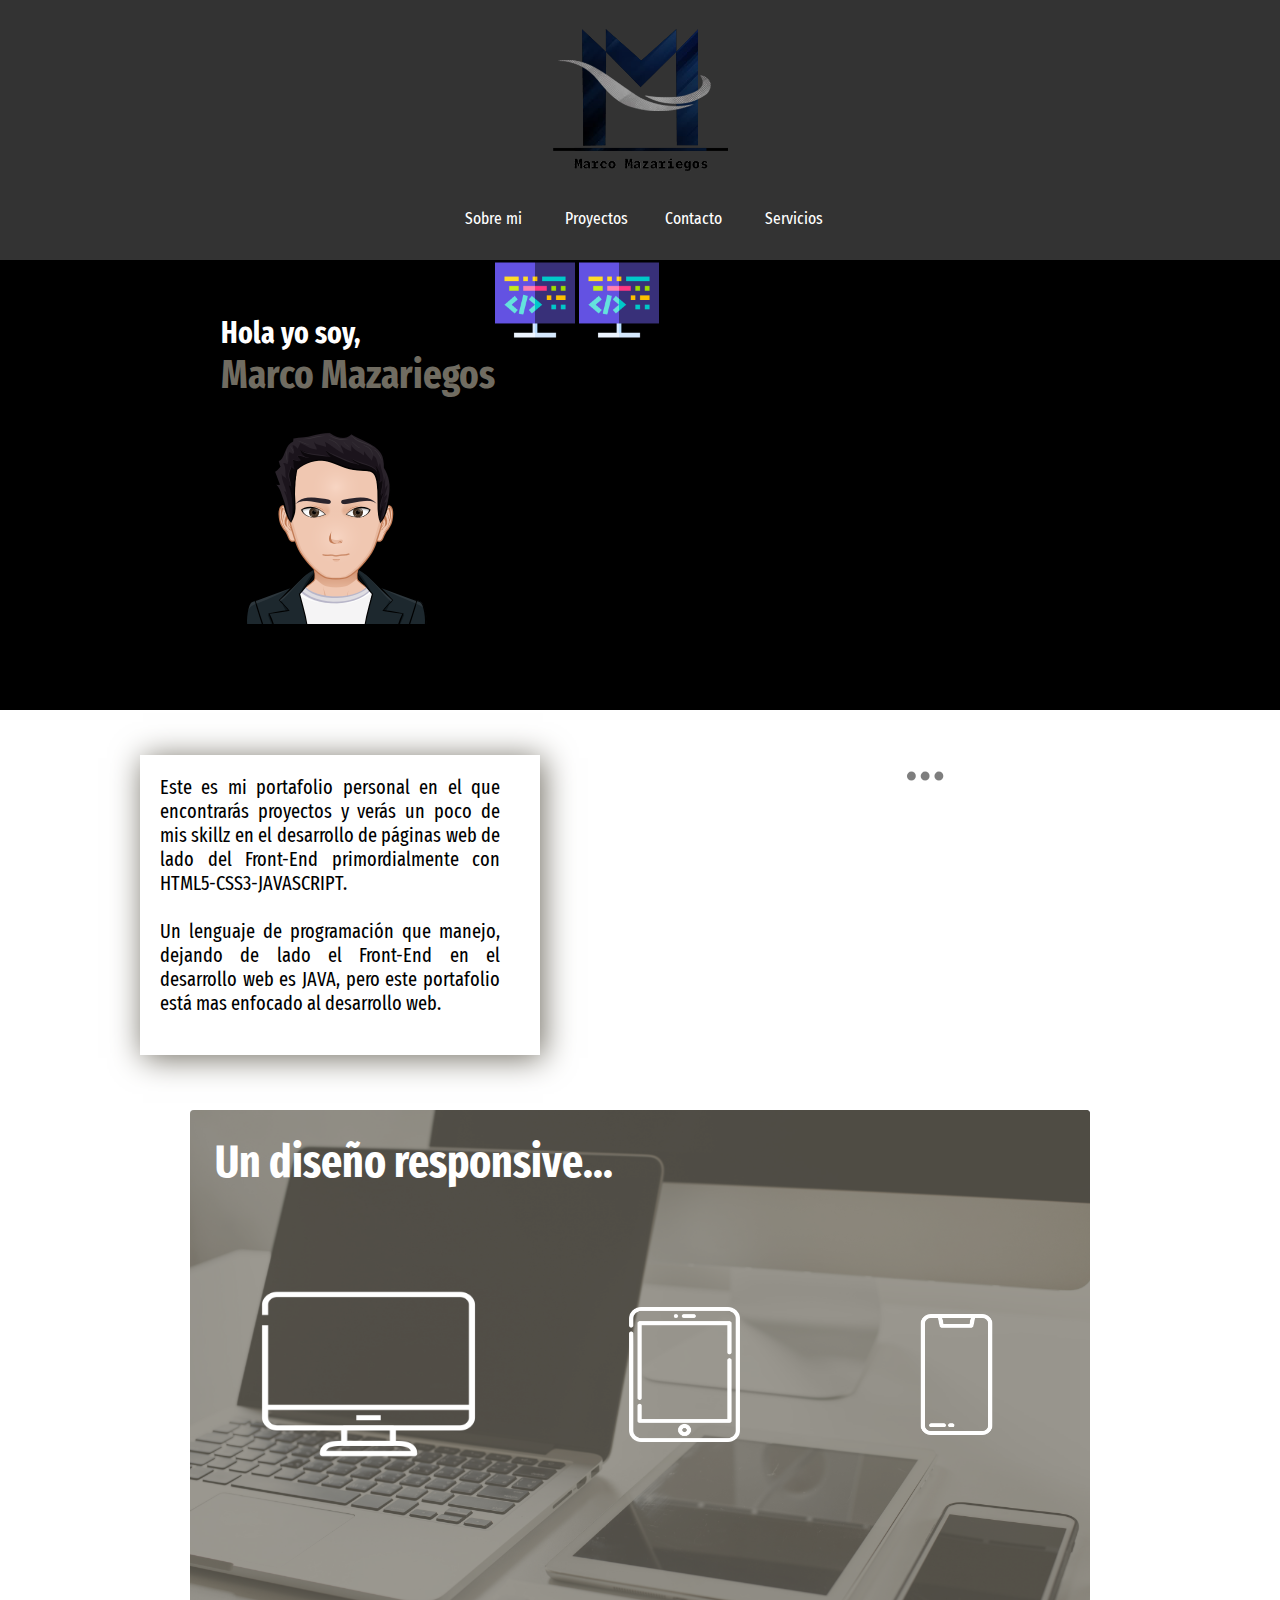
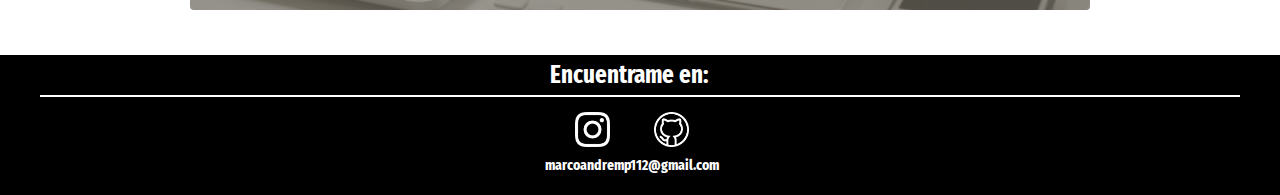
==== index.html @ 187db4e0 "Inicio de Portafolio" ====
<!DOCTYPE html>
<html lang="es">
<head>
    <meta charset="UTF-8">
    <meta name="viewport" content="width=device-width, initial-scale=1.0">
    <link rel="preconnect" href="https://fonts.gstatic.com">
    <link href="https://fonts.googleapis.com/css2?family=Fira+Sans+Extra+Condensed:wght@300&display=swap" rel="stylesheet">
    <link rel="stylesheet" href="css/header.css">
    <link rel="stylesheet" href="css/general.css">
    <link rel="stylesheet" href="css/index.css">
    <link rel="stylesheet" href="css/footer.css">
    <title>Principal</title>
</head>
<body>
    <header>
         <img class="logo" src="img/marcologo.png" alt="">
         <nav id="nav">
            <img class="cerrar" src="img/cerrar.png" alt="">
             <ul> <a href=""> Sobre mi </a></ul>
             <ul> <a href=""> Proyectos </a></ul>
             <ul> <a href="contacto.html"> Contacto</a></ul>
             <ul> <a href=""> Servicios</a></ul>
         </nav>
         <img src="img/list.png" alt="" class="hamburguesa">


    </header>
    <section>
        <div class="presentacion">
            <div class="paresentacion_izquierda">
            <div class="presentacion_texto">
                <h2>Hola yo soy,</h2><h1>Marco Mazariegos</h1>
                
            </div>
            <img id="avatar1" src="img/avatar.png" alt="">
                <img id="avatar2" src="img/avatar2.png" alt="">
            </div>

            <div class="presentacion_derecha">
                <img class="signos" src="img/coding.png" alt="">
                <img class="signos2" src="img/coding.png" alt="">
            </div>
        </div>
        <div class="descripcion">
            <div class="caja1">
                <div class="contenido_caja1">
                    <p>
                        Este es mi portafolio personal en el que encontrarás proyectos y verás un poco de mis skillz en el desarrollo de páginas web de lado del Front-End primordialmente con HTML5-CSS3-JAVASCRIPT.
                        <br>
                        <br>
                        Un lenguaje de programación que manejo, dejando de lado el Front-End en el desarrollo web es JAVA, pero este portafolio está mas enfocado al desarrollo web.
                    </p>
                </div>

            </div>
            <div class="caja2">
                <div class="slider">
                
                    <div class="i1"></div>
                    <div class="puntos">
                    <h1 class="punto">.</h1>
                    <h1 class="punto2">.</h1>
                    <h1 class="punto3">.</h1>
                    </div>
                </div>

            </div>

        </div>
        <div class="responsive">
            <div class="responsive1">
            <h2>Un diseño responsive...</h2>
            <div class="responsive2">
                <img class="lcd" src="img/lcd.png" alt="">
                <img class="tablet" src="img/tablet.png" alt="">
                <img class="smartphone" src="img/smartphone.png" alt="">
            </div>
            </div>
        </div>

        
    </section>
    <footer>
        <div class="caja_footer">
            <h1>Encuentrame en:</h1>
            <a href="https://www.instagram.com/andrymx/" target="_blank"> <img class="ig" src="img/instagram.png" alt=""> </a>
            <a href=""><img class="gh" src="img/github.png" alt=""></a>
            <h2>    marcoandremp112@gmail.com</h2>
        </div>
    </footer>
    <script src="js/index.js"></script>
    <script src="js/header.js"></script>
</body>
</html>
---- css/header.css ----
*{
    padding: 0%;
    margin: 0%;
    text-decoration: none;
}
header{
    width: 100%;
    height: 260px;
    background-color: var(--color-header);
    display: flex;
    flex-direction: column;
}
.logo{
    width: 175px;
    display: flex;
    margin:auto;
}
nav{
    display: flex;
    flex-direction: row;
    height: 25px;
    width: 400px;
    margin: auto;
    margin-top: 5px;
}
nav ul{
    margin-left: 10px;
    width: 90px;
    padding-left: 15px;
    padding-top: 2.5px;
    font-size: 17px;
    font-family: var(--fuente);
}
nav ul a{
    list-style: none;
    text-decoration: none;
    color: var(--color-fondo);
}
nav ul:hover{
    background-color: var(--color-footer);
    border-radius: 2px;
}
nav ul a:hover{
    color: black;
}
.hamburguesa{
    display:none;
}
.cerrar{
    display:none;
}
@media(max-width:360px){
    header{
        width: 100%;
        height: 110px;
        background-color: var(--color-header);
        display: flex;
        flex-direction: row;
    }
    .logo{
        width: 80px;
        height: 75px;
        margin:0;
        margin-left: 15px;
        margin-top:15px;
    }
    .hamburguesa{
        display: block;
        width: 45px;
        height: 45px;
        margin-left: 50%;
        margin-top: 25px;
        cursor: pointer;
    }
    nav{
        display: none;
        flex-direction: column;
        height: 640px;
        width: 100%;
        margin: auto;
        background-color: var(--color-header);
        margin-top: 0px;
        position: absolute;
    }
    .cerrar{
        display: block;
        width: 35px;
        float: right;
        cursor: pointer;
        margin-top: 15px;
        margin-right: 15px;
    }
    nav ul{
        margin-left: 10px;
        margin-top: 5px;
        width: 80%;
        padding-left: 5px;
        padding-top: 3px;
        font-size: 19px;
    }
    nav ul a{
        list-style: none;
        text-decoration: none;
        color: var(--color-fondo);
    }
    nav ul:hover{
        background-color: var(--color-footer);
        border-radius: 2px;
    }
    nav ul a:hover{
        color: black;
    }
}
---- css/general.css ----
:root{
       --color-header:#333333;
       --color-footer: #706c61;
       --color-index: #e1f4f3;
       --color-fondo: #ffffff;
       --negro: black;
       --fuente:'Fira Sans Extra Condensed', sans-serif;
   }
---- css/index.css ----
*{
    padding: 0%;
    margin: 0%;
    text-decoration: none;
}
section{
    width: 100%;
    height: auto;
}
.presentacion{
    width: 100%;
    height: 450px;
    background: var(--negro);
    display: flex;
    flex-direction: row;
    justify-content: center;
}
.presentacion_izquierda{
    width: 600px;
    height: 450px;
    display: flex;
    padding: auto;
    flex-direction: column;
}
.presentacion_derecha{
    width: 600px;
    height: 450px;
    padding: auto;
}
.presentacion_texto{
    width: auto;
    height: auto;
    margin: auto;
    margin-top: 30px;
}
.presentacion_texto h2{
    color: var(--color-fondo);
    font-family: var(--fuente);
    font-size: 30px;
    padding-top: 25px;
    padding-left: 35px;
}
.presentacion_texto h1{
    color: var(--color-footer);
    font-family: var(--fuente);
    font-size: 40px;
    padding-left: 35px;
}
#avatar1{
    width: 200px;
    margin-top: 25px;
    margin-left: 50px;
    cursor: pointer;
    position:relative;
}
#avatar2{
    width: 200px;
    margin-top: 25px;
    margin-left: 50px;
    position: relative;
    cursor: pointer;
}
.ocultar{
    display: none;
}
.signos{
    width: 80px;
    position: relative;
    animation-name: deslizamiento;
    animation-iteration-count: infinite;
    animation-direction: alternate, reverse;
    animation-duration: 20s;
}
.signos2{
    width: 80px;
    position: relative;
    animation-name: deslizamiento2;
    animation-iteration-count: infinite;
    animation-direction: alternate, reverse;
    animation-duration: 20s;
}
@keyframes deslizamiento{
    0%{
        position: relative;
        top:50px;
        left: 10px;
}
    20%{
        top: 280px;
    }
    40%{
        top: 40px;
    }
    60%{
        top: 310px;
}
    80%{
        top:60px;
    }
    100%{
        top:340px;
        left: 80%;
    }
}
@keyframes deslizamiento2{
    0%{
        position: relative;
        top:300px;
        left: 80%;
}
    20%{
        top: 60px;
    }
    40%{
        top: 210px;
    }
    60%{
        top: 90px;
}
    80%{
        top:180px;
    }
    100%{
        top:50px;
        left: 10px;
    }
}
.descripcion{
    width: 100%;
    height: 400px;
    display: flex;
    flex-direction: row;
    justify-content: center;
}
.caja1{
    width: 600px;
    height: 350px;
    padding: auto;
}
.caja2{
    width: 600px;
    height: 350px;
    padding:auto;
}
.contenido_caja1{
    width: 400px;
    height: 300px;
    margin: auto;
    margin-top: 45px;
    box-shadow: 3px 3px 30px var(--color-footer);
}
.contenido_caja1 p{
    font-family: var(--fuente);
    font-size: 20px;
    font-weight: 125px;
    padding: 20px 40px 20px 20px;
    text-align: justify;
}
.slider {
	width: 80%;
    margin: auto;
    display: block;
    margin-left: 45px;
    margin-top:45px ;
}
#item1, #item2, #item3{
    width: 100%;
    display: block;
    animation: fade;
    animation-duration: 2s;
    animation-iteration-count: infinite;
    animation-direction: initial;
    
}

@keyframes fade{

    from{opacity: 0.2}
    
    to{opacity: 1}


}

.puntos{
    display:flex;
    flex-direction: row;
    width: 80%;
    margin:auto;
    justify-content: center;
    margin-top: -25px;
}
.punto, .punto2, .punto3{
    color: #000;
    opacity: 0.5;
    font-size: 55px;
    float: center;
    position:relative;
    list-style: none;
    display: flex;
    cursor: pointer;
}
.responsive{
    width: 900px;
    height: 500px;
    margin: auto;
    margin-bottom: 45px;
    background-image: url(../img/responsive.jpg); 
    box-sizing: border-box;
    background-size: cover;
    border-radius: 4px;
}
.responsive1{
    width: 100%;
    height: 100%;    
    background: rgba(112, 108, 97, 0.7);
    border-radius: 4px;
}
.responsive1 h2{
    font-family: var(--fuente);
    color: white;
    font-size: 45px;
    padding-top: 25px;
    margin-left: 25px;
}
.responsive2{
    width: 100%;
    height: 300px;
    display: flex;
    flex-direction: row;
    justify-content: center;
    margin-top: 35px;
}
.lcd{
    width: 225px;
    height: 190px;
    margin: auto;
}
.tablet{
    width: 145px;
    height: 135px;
    margin: auto;
}
.smartphone{
    width: 135px;
    height: 125px;
    margin: auto;
}

@media (max-width: 360px){
.presentacion{
    width: 100%;
    height: auto;
    flex-direction: column;
}
.presentacion_izquierda{
    width: 100%;
    height: 225px;
    padding: 0;
    flex-direction: column;
    align-items: center;
}
.presentacion_derecha{
    width:100%;
    height: 200px;
    padding: 0;
}
.presentacion_texto{
    width: 100%;
    height: 60px;
    margin: 0;
    margin-top: 0px;
    text-align: center;
}
.presentacion_texto h2{
    font-size: 20px;
    margin-top: 5px;
    padding-top: 0;
    padding-left: 25px;
}
.presentacion_texto h1{
    font-size: 30px;
    padding-left: 25px;
}
#avatar1{
    width: 150px;
    margin-top: 5px;
    margin-left: 110px;
}
#avatar2{
    width: 150px;
    margin-top: 5px;
    margin-left: 110px;
}
.signos{
    width: 50px;
    position: relative;
}
.signos2{
    width: 50px;
    position: relative;
}
@keyframes deslizamiento{
    0%{
        position: relative;
        top:20px;
        left: 10px;
}
    20%{
        top: 90px;
    }
    40%{
        top: 20px;
    }
    60%{
        top: 110px;
}
    80%{
        top:50px;
    }
    100%{
        top:130px;
        left: 70%;
    }
}
@keyframes deslizamiento2{
    0%{
        position: relative;
        top:90px;
        left: 70%;
}
    20%{
        top: 50px;
    }
    40%{
        top: 100px;
    }
    60%{
        top: 20px;
}
    80%{
        top:70px;
    }
    100%{
        top:10px;
        left: 10px;
    }
}
.descripcion{
    width: 100%;
    height: auto;
    flex-direction: column;
    justify-content: center;
}
.caja1{
    width: 100%;
    height: 350px;
    padding: 0;
}
.caja2{
    width: 100%;
    height: 350px;
    padding:0;
}
.contenido_caja1{
    width: 90%;
    height: 325px;
    margin: 0;
    margin-left: 5%;
    margin-top: 15px;
}
.contenido_caja1 p{
    font-size: 18px;
}
.slider {
	width: 90%;
    margin: 0;
    display: block;
    margin-left: 5%;
    margin-top: 35px ;
}

.puntos{
    display:flex;
    flex-direction: row;
    width: 80%;
    margin:auto;
    justify-content: center;
    margin-top: -25px;
}
.responsive{
    width: 95%;
    height: 300px;
    margin: 0;
    margin-left: 2.5%;
    margin-bottom: 45px;
}

.responsive1 h2{
    font-size: 35px;
}
.responsive2{
    height: auto;
}
.lcd{
    width: 115px;
    height: 140px;
}
.tablet{
    width: 95px;
    height: 100px;
}
.smartphone{
    width: 95px;
    height: 90px;
}

}
---- css/footer.css ----
*{
    padding: 0;
    margin: 0;
    text-decoration: none;
}
footer{
    width: 100%;
    height: 140px;
    background-color: black;
}
.caja_footer{
    width: 1200px;
    height: auto;
    margin: auto;
}
.ig{
    width: 35px;
    margin-left: 535px;
    margin-top: 15px;
}
.ig:hover{
    transform: rotate(45deg);
}
.gh{
    width: 35px;
    margin-left: 40px;
    margin-top: 15px;
}
.gh:hover{
    transform: rotate(45deg);
}
.caja_footer h1{
    color: white;
    font-family: var(--fuente);
    padding-top: 5px;
    padding-left: 510px;
    padding-bottom: 5px;
    font-size: 25px;
    border-bottom: 2px solid white ;
}
.caja_footer h2{
    color: white;
    font-family: var(--fuente);
    padding-top: 5px;
    padding-bottom: 5px;
    font-size: 15px;
    padding-left: 505px;
}
@media (max-width:360px){
    footer{
        width: 100%;
        height: auto;
    }
    .caja_footer{
        width: 100%;
        height: auto;
        margin: 0;
    }
    .ig{
        margin-left: 33%;
    }
    .caja_footer h1{
        padding-left: 33%;
        font-size: 18px;
        border-bottom: 1px solid white ;
    }
    .caja_footer h2{
        font-size: 15px;
        padding-left: 26%;
    }
}
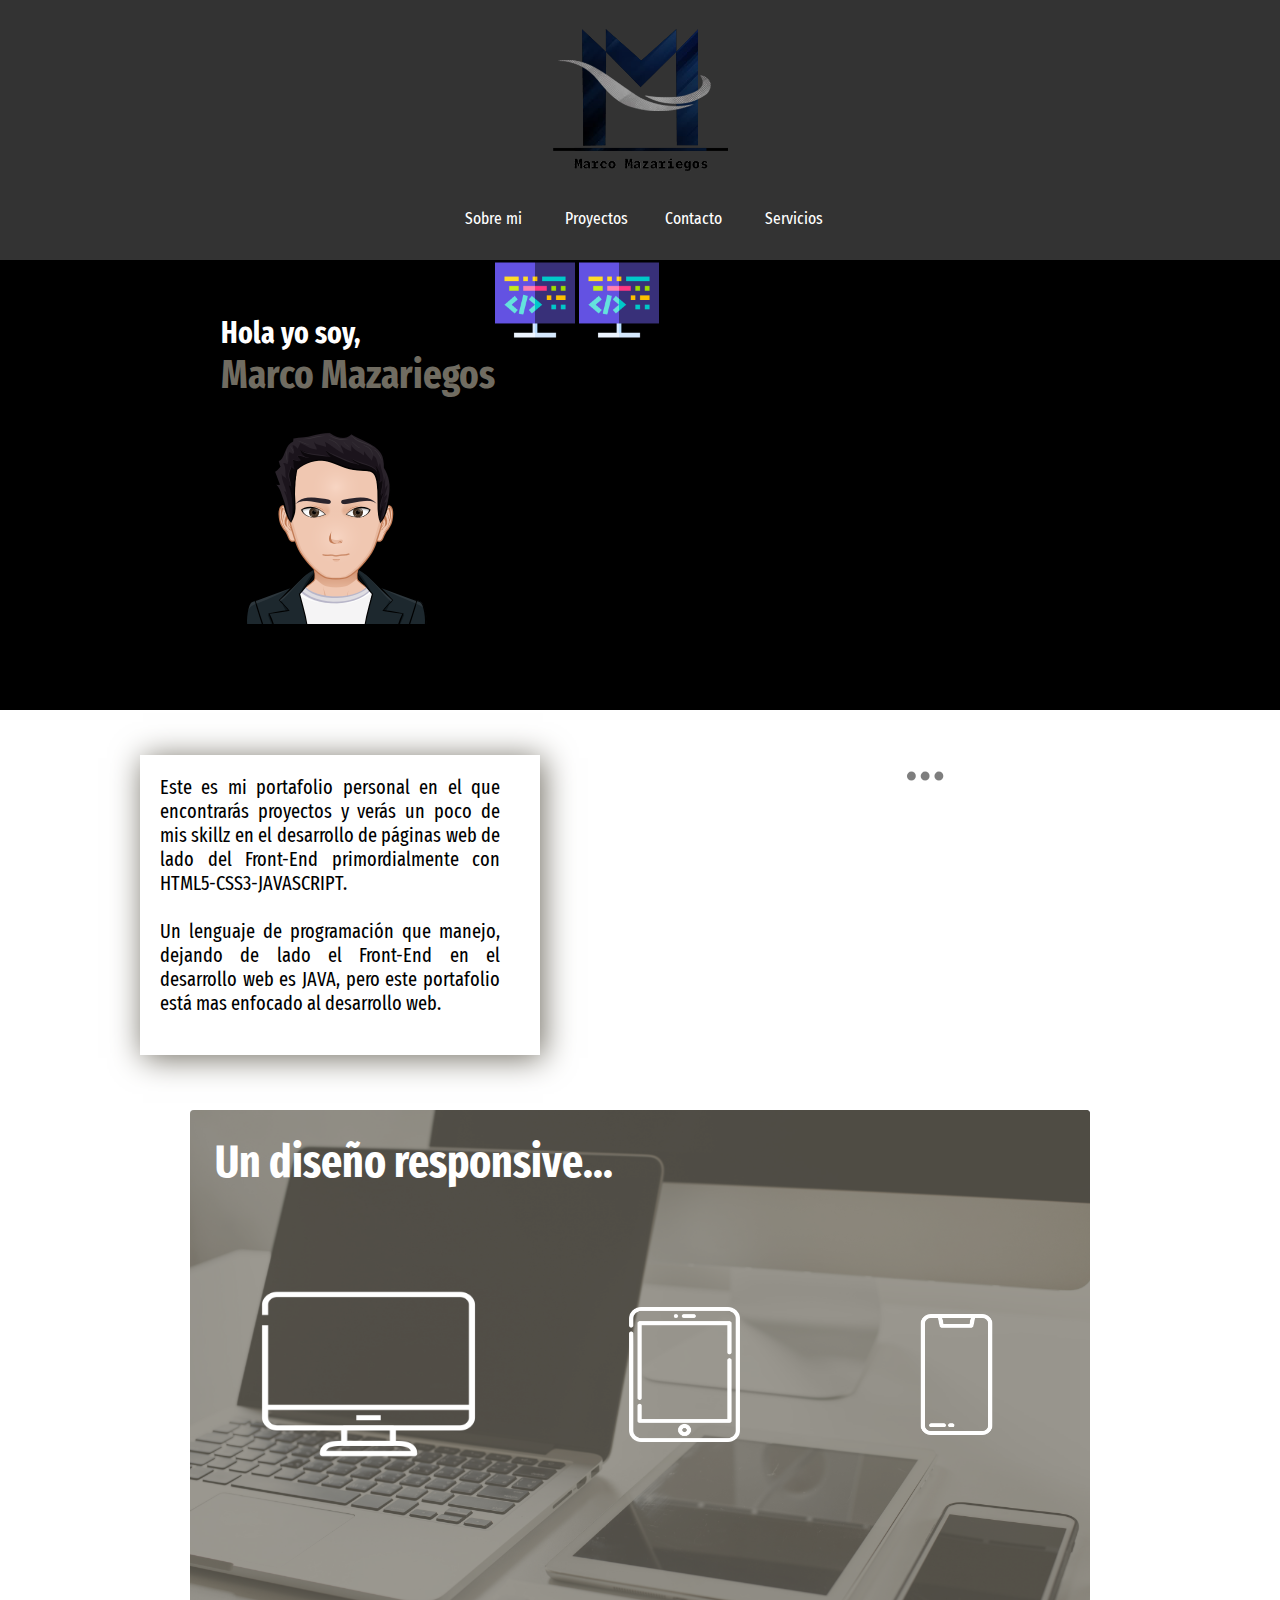
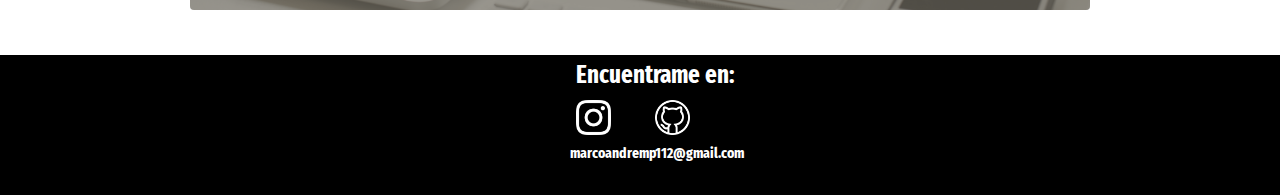
==== commit dc7e1222: "se ha hecho responsive la pagina principal para smartphones" ====
--- a/index.html
+++ b/index.html
@@ -33,7 +33,7 @@
                 
             </div>
             <img id="avatar1" src="img/avatar.png" alt="">
-                <img id="avatar2" src="img/avatar2.png" alt="">
+            <img id="avatar2" src="img/avatar2.png" alt="">
             </div>
 
             <div class="presentacion_derecha">
@@ -81,12 +81,12 @@
         
     </section>
     <footer>
-        <div class="caja_footer">
+        
             <h1>Encuentrame en:</h1>
             <a href="https://www.instagram.com/andrymx/" target="_blank"> <img class="ig" src="img/instagram.png" alt=""> </a>
             <a href=""><img class="gh" src="img/github.png" alt=""></a>
             <h2>    marcoandremp112@gmail.com</h2>
-        </div>
+        
     </footer>
     <script src="js/index.js"></script>
     <script src="js/header.js"></script>
--- a/css/header.css
+++ b/css/header.css
@@ -49,7 +49,7 @@
 .cerrar{
     display:none;
 }
-@media(max-width:360px){
+@media(max-width:414px){
     header{
         width: 100%;
         height: 110px;
@@ -68,14 +68,14 @@
         display: block;
         width: 45px;
         height: 45px;
-        margin-left: 50%;
+        margin-left: 55%;
         margin-top: 25px;
         cursor: pointer;
     }
     nav{
         display: none;
         flex-direction: column;
-        height: 640px;
+        height: 823px;
         width: 100%;
         margin: auto;
         background-color: var(--color-header);
@@ -110,4 +110,52 @@
     nav ul a:hover{
         color: black;
     }
+}
+@media(min-width:540px){
+    header{
+        width: 100%;
+        height: 260px;
+        background-color: var(--color-header);
+        display: flex;
+        flex-direction: column;
+    }
+    .logo{
+        width: 175px;
+        display: flex;
+        margin:auto;
+    }
+    nav{
+        display: flex;
+        flex-direction: row;
+        height: 25px;
+        width: 400px;
+        margin: auto;
+        margin-top: 5px;
+    }
+    nav ul{
+        margin-left: 10px;
+        width: 90px;
+        padding-left: 15px;
+        padding-top: 2.5px;
+        font-size: 17px;
+        font-family: var(--fuente);
+    }
+    nav ul a{
+        list-style: none;
+        text-decoration: none;
+        color: var(--color-fondo);
+    }
+    nav ul:hover{
+        background-color: var(--color-footer);
+        border-radius: 2px;
+    }
+    nav ul a:hover{
+        color: black;
+    }
+    .hamburguesa{
+        display:none;
+    }
+    .cerrar{
+        display:none;
+    }
 }--- a/css/index.css
+++ b/css/index.css
@@ -246,173 +246,172 @@
     height: 125px;
     margin: auto;
 }
-
-@media (max-width: 360px){
-.presentacion{
-    width: 100%;
-    height: auto;
-    flex-direction: column;
-}
-.presentacion_izquierda{
-    width: 100%;
-    height: 225px;
-    padding: 0;
-    flex-direction: column;
-    align-items: center;
-}
-.presentacion_derecha{
-    width:100%;
-    height: 200px;
-    padding: 0;
-}
-.presentacion_texto{
-    width: 100%;
-    height: 60px;
-    margin: 0;
-    margin-top: 0px;
-    text-align: center;
-}
-.presentacion_texto h2{
-    font-size: 20px;
-    margin-top: 5px;
-    padding-top: 0;
-    padding-left: 25px;
-}
-.presentacion_texto h1{
-    font-size: 30px;
-    padding-left: 25px;
-}
-#avatar1{
-    width: 150px;
-    margin-top: 5px;
-    margin-left: 110px;
-}
-#avatar2{
-    width: 150px;
-    margin-top: 5px;
-    margin-left: 110px;
-}
-.signos{
-    width: 50px;
-    position: relative;
-}
-.signos2{
-    width: 50px;
-    position: relative;
-}
-@keyframes deslizamiento{
-    0%{
+@media (max-width: 414px){
+    .presentacion{
+        width: 100%;
+        height: auto;
+        flex-direction: column;
+    }
+    .presentacion_izquierda{
+        width: 100%;
+        height: 255px;
+        padding: 0;
+        flex-direction: column;
+        align-content: center;
+    }
+    .presentacion_derecha{
+        width:100%;
+        height: 200px;
+        padding: 0;
+    }
+    .presentacion_texto{
+        width: 100%;
+        height: 60px;
+        margin: 0;
+        margin-top: 0px;
+        text-align: center;
+    }
+    .presentacion_texto h2{
+        font-size: 20px;
+        margin-top: 5px;
+        padding-top: 0;
+        padding-left: 25px;
+    }
+    .presentacion_texto h1{
+        font-size: 30px;
+        padding-left: 25px;
+    }
+    #avatar1{
+        width: 50%;
+        margin-top: 5px;
+        margin-left: 25%;
+    }
+    #avatar2{
+        width: 50%;
+        margin-top: 5px;
+        margin-left:25%;
+    }
+    .signos{
+        width: 50px;
         position: relative;
-        top:20px;
-        left: 10px;
-}
-    20%{
-        top: 90px;
-    }
-    40%{
-        top: 20px;
-    }
-    60%{
-        top: 110px;
-}
-    80%{
-        top:50px;
-    }
-    100%{
-        top:130px;
-        left: 70%;
-    }
-}
-@keyframes deslizamiento2{
-    0%{
+    }
+    .signos2{
+        width: 50px;
         position: relative;
-        top:90px;
-        left: 70%;
-}
-    20%{
-        top: 50px;
-    }
-    40%{
-        top: 100px;
-    }
-    60%{
-        top: 20px;
-}
-    80%{
-        top:70px;
-    }
-    100%{
-        top:10px;
-        left: 10px;
-    }
-}
-.descripcion{
-    width: 100%;
-    height: auto;
-    flex-direction: column;
-    justify-content: center;
-}
-.caja1{
-    width: 100%;
-    height: 350px;
-    padding: 0;
-}
-.caja2{
-    width: 100%;
-    height: 350px;
-    padding:0;
-}
-.contenido_caja1{
-    width: 90%;
-    height: 325px;
-    margin: 0;
-    margin-left: 5%;
-    margin-top: 15px;
-}
-.contenido_caja1 p{
-    font-size: 18px;
-}
-.slider {
-	width: 90%;
-    margin: 0;
-    display: block;
-    margin-left: 5%;
-    margin-top: 35px ;
-}
-
-.puntos{
-    display:flex;
-    flex-direction: row;
-    width: 80%;
-    margin:auto;
-    justify-content: center;
-    margin-top: -25px;
-}
-.responsive{
-    width: 95%;
-    height: 300px;
-    margin: 0;
-    margin-left: 2.5%;
-    margin-bottom: 45px;
-}
-
-.responsive1 h2{
-    font-size: 35px;
-}
-.responsive2{
-    height: auto;
-}
-.lcd{
-    width: 115px;
-    height: 140px;
-}
-.tablet{
-    width: 95px;
-    height: 100px;
-}
-.smartphone{
-    width: 95px;
-    height: 90px;
-}
-
-}
+    }
+    @keyframes deslizamiento{
+        0%{
+            position: relative;
+            top:20px;
+            left: 10px;
+    }
+        20%{
+            top: 90px;
+        }
+        40%{
+            top: 20px;
+        }
+        60%{
+            top: 110px;
+    }
+        80%{
+            top:50px;
+        }
+        100%{
+            top:130px;
+            left: 70%;
+        }
+    }
+    @keyframes deslizamiento2{
+        0%{
+            position: relative;
+            top:90px;
+            left: 70%;
+    }
+        20%{
+            top: 50px;
+        }
+        40%{
+            top: 100px;
+        }
+        60%{
+            top: 20px;
+    }
+        80%{
+            top:70px;
+        }
+        100%{
+            top:10px;
+            left: 10px;
+        }
+    }
+    .descripcion{
+        width: 100%;
+        height: auto;
+        flex-direction: column;
+        justify-content: center;
+    }
+    .caja1{
+        width: 100%;
+        height: 350px;
+        padding: 0;
+    }
+    .caja2{
+        width: 100%;
+        height: 350px;
+        padding:0;
+    }
+    .contenido_caja1{
+        width: 90%;
+        height: 325px;
+        margin: 0;
+        margin-left: 5%;
+        margin-top: 15px;
+    }
+    .contenido_caja1 p{
+        font-size: 18px;
+    }
+    .slider {
+        width: 90%;
+        margin: 0;
+        display: block;
+        margin-left: 5%;
+        margin-top: 35px ;
+    }
+    
+    .puntos{
+        display:flex;
+        flex-direction: row;
+        width: 80%;
+        margin:auto;
+        justify-content: center;
+        margin-top: -25px;
+    }
+    .responsive{
+        width: 95%;
+        height: 300px;
+        margin: 0;
+        margin-left: 2.5%;
+        margin-bottom: 45px;
+    }
+    
+    .responsive1 h2{
+        font-size: 35px;
+    }
+    .responsive2{
+        height: auto;
+    }
+    .lcd{
+        width: 115px;
+        height: 140px;
+    }
+    .tablet{
+        width: 95px;
+        height: 100px;
+    }
+    .smartphone{
+        width: 95px;
+        height: 90px;
+    }
+    
+    }
--- a/css/footer.css
+++ b/css/footer.css
@@ -8,15 +8,11 @@
     height: 140px;
     background-color: black;
 }
-.caja_footer{
-    width: 1200px;
-    height: auto;
-    margin: auto;
-}
+
 .ig{
     width: 35px;
-    margin-left: 535px;
-    margin-top: 15px;
+    margin-left: 45%;
+    margin-top: 5px;
 }
 .ig:hover{
     transform: rotate(45deg);
@@ -24,48 +20,41 @@
 .gh{
     width: 35px;
     margin-left: 40px;
-    margin-top: 15px;
+    margin-top: 5px;
 }
 .gh:hover{
     transform: rotate(45deg);
 }
-.caja_footer h1{
+footer h1{
     color: white;
     font-family: var(--fuente);
     padding-top: 5px;
-    padding-left: 510px;
+    padding-left: 45%;
     padding-bottom: 5px;
     font-size: 25px;
-    border-bottom: 2px solid white ;
 }
-.caja_footer h2{
+footer h2{
     color: white;
     font-family: var(--fuente);
     padding-top: 5px;
     padding-bottom: 5px;
     font-size: 15px;
-    padding-left: 505px;
+    padding-left: 44.5%;
 }
-@media (max-width:360px){
+@media (max-width:414px){
     footer{
         width: 100%;
         height: auto;
     }
-    .caja_footer{
-        width: 100%;
-        height: auto;
-        margin: 0;
+    .ig{
+        margin-left: 35%;
     }
-    .ig{
-        margin-left: 33%;
+    footer h1{
+        padding-left: 35%;
+        font-size: 18px;   
     }
-    .caja_footer h1{
-        padding-left: 33%;
-        font-size: 18px;
-        border-bottom: 1px solid white ;
+    footer h2{
+        font-size: 15px;
+        padding-left: 28%;
     }
-    .caja_footer h2{
-        font-size: 15px;
-        padding-left: 26%;
-    }
-}+}
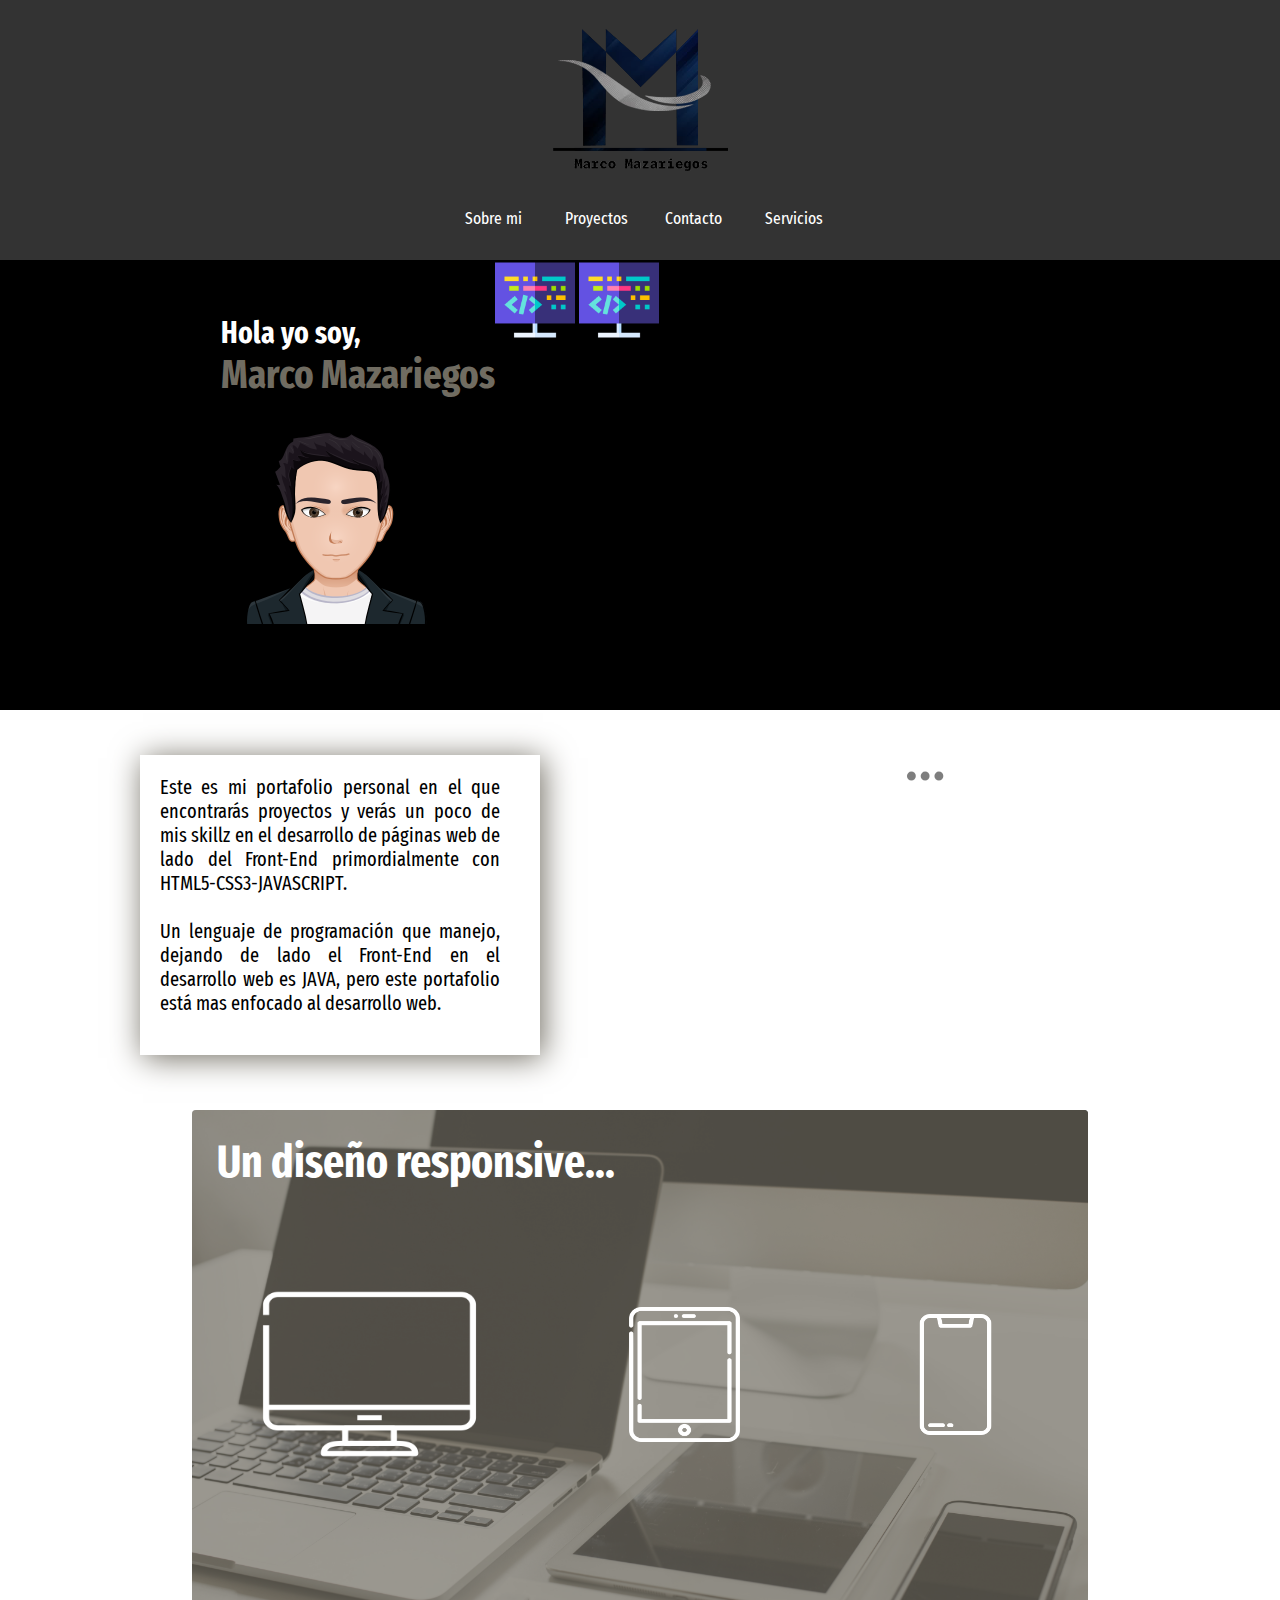
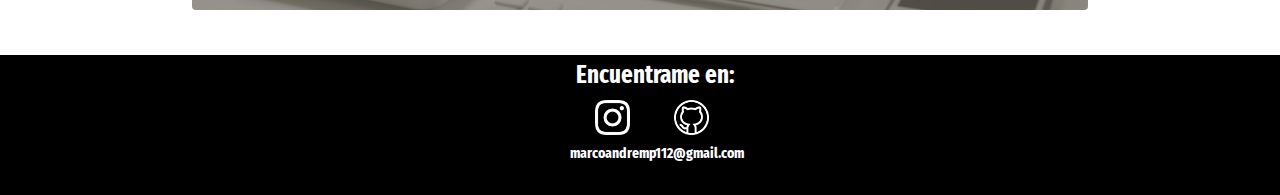
==== commit 53c05ece: "Se ha modificado banner de la pagina principal y se ha terminado la estructura de proyectos y correg" ====
--- a/index.html
+++ b/index.html
@@ -17,7 +17,7 @@
          <nav id="nav">
             <img class="cerrar" src="img/cerrar.png" alt="">
              <ul> <a href=""> Sobre mi </a></ul>
-             <ul> <a href=""> Proyectos </a></ul>
+             <ul> <a href="proyectos.html"> Proyectos </a></ul>
              <ul> <a href="contacto.html"> Contacto</a></ul>
              <ul> <a href=""> Servicios</a></ul>
          </nav>
--- a/css/header.css
+++ b/css/header.css
@@ -49,7 +49,7 @@
 .cerrar{
     display:none;
 }
-@media(max-width:414px){
+@media(max-width:625px){
     header{
         width: 100%;
         height: 110px;
@@ -111,51 +111,3 @@
         color: black;
     }
 }
-@media(min-width:540px){
-    header{
-        width: 100%;
-        height: 260px;
-        background-color: var(--color-header);
-        display: flex;
-        flex-direction: column;
-    }
-    .logo{
-        width: 175px;
-        display: flex;
-        margin:auto;
-    }
-    nav{
-        display: flex;
-        flex-direction: row;
-        height: 25px;
-        width: 400px;
-        margin: auto;
-        margin-top: 5px;
-    }
-    nav ul{
-        margin-left: 10px;
-        width: 90px;
-        padding-left: 15px;
-        padding-top: 2.5px;
-        font-size: 17px;
-        font-family: var(--fuente);
-    }
-    nav ul a{
-        list-style: none;
-        text-decoration: none;
-        color: var(--color-fondo);
-    }
-    nav ul:hover{
-        background-color: var(--color-footer);
-        border-radius: 2px;
-    }
-    nav ul a:hover{
-        color: black;
-    }
-    .hamburguesa{
-        display:none;
-    }
-    .cerrar{
-        display:none;
-    }
-}--- a/css/index.css
+++ b/css/index.css
@@ -201,7 +201,7 @@
     cursor: pointer;
 }
 .responsive{
-    width: 900px;
+    width: 70%;
     height: 500px;
     margin: auto;
     margin-bottom: 45px;
@@ -246,7 +246,7 @@
     height: 125px;
     margin: auto;
 }
-@media (max-width: 414px){
+@media (max-width: 625px){
     .presentacion{
         width: 100%;
         height: auto;
--- a/css/footer.css
+++ b/css/footer.css
@@ -11,7 +11,7 @@
 
 .ig{
     width: 35px;
-    margin-left: 45%;
+    margin-left: 46.5%;
     margin-top: 5px;
 }
 .ig:hover{
@@ -41,7 +41,7 @@
     font-size: 15px;
     padding-left: 44.5%;
 }
-@media (max-width:414px){
+@media (max-width:625px){
     footer{
         width: 100%;
         height: auto;
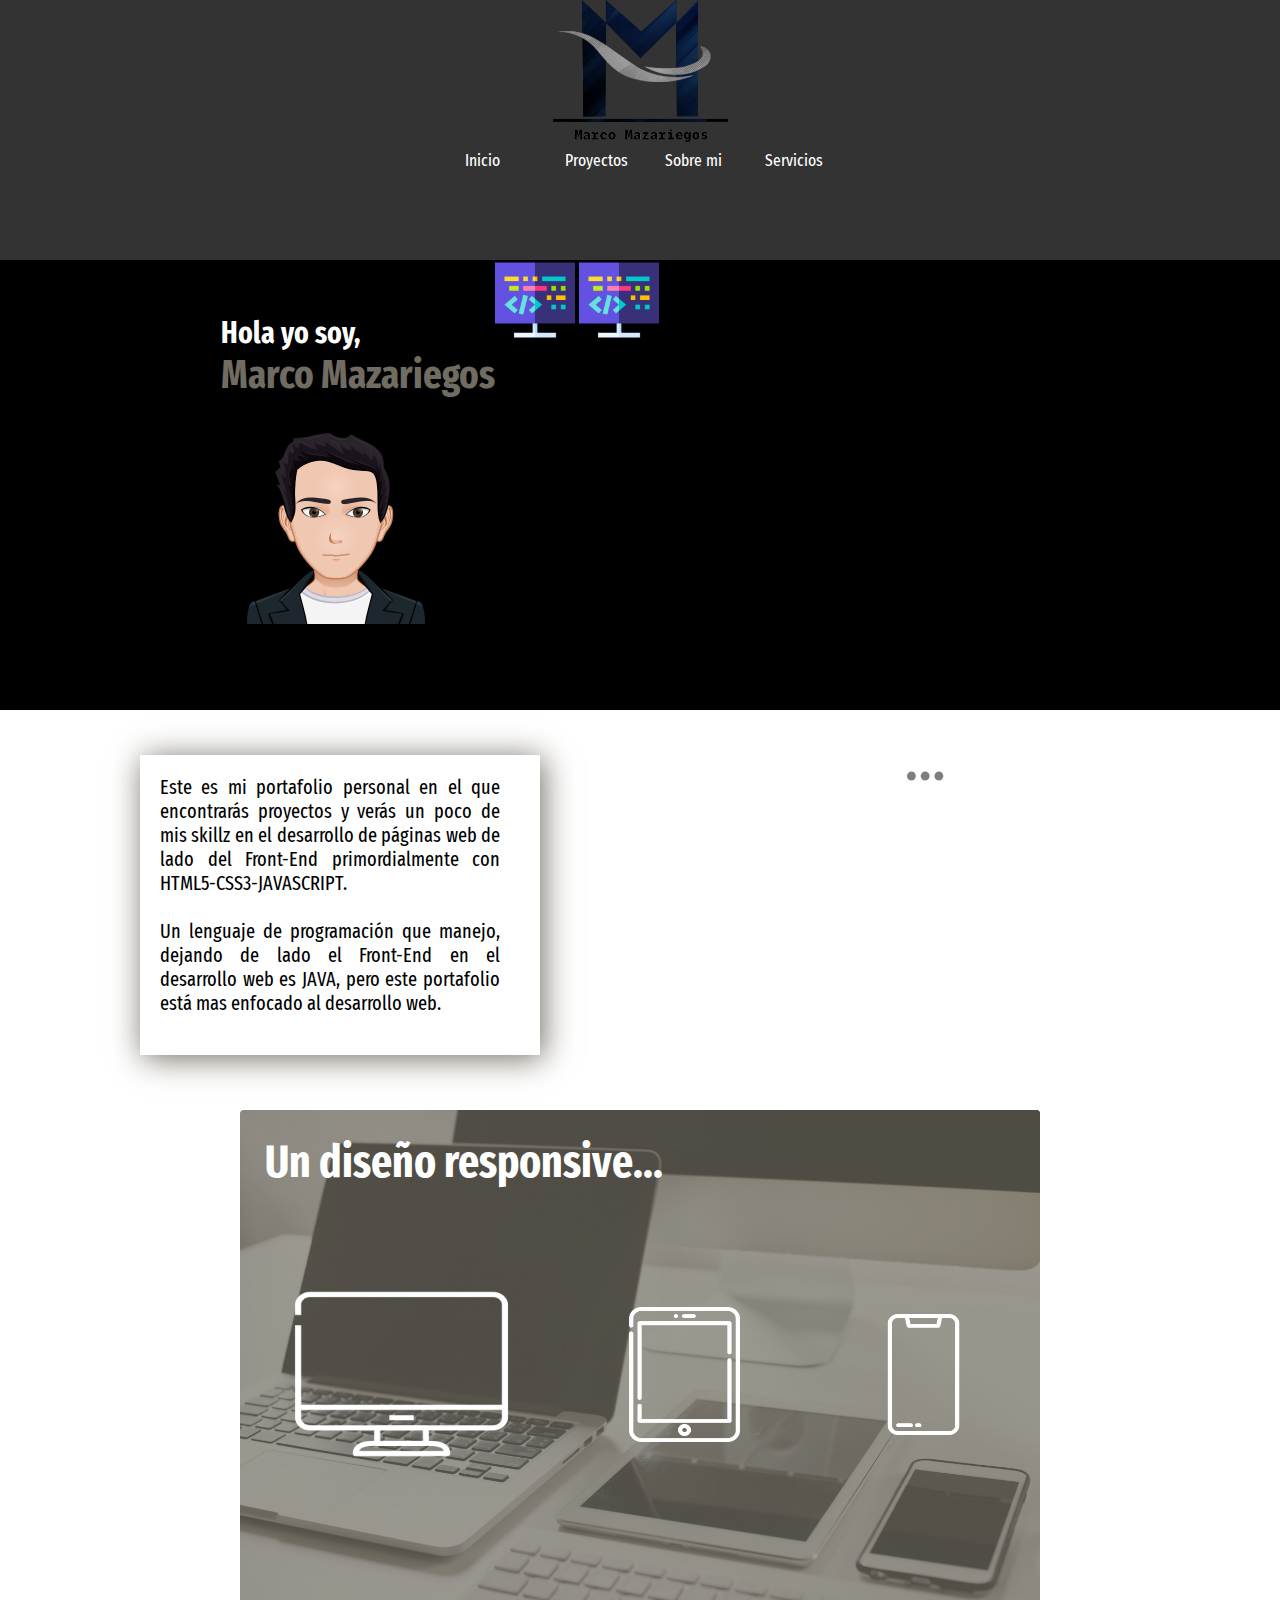
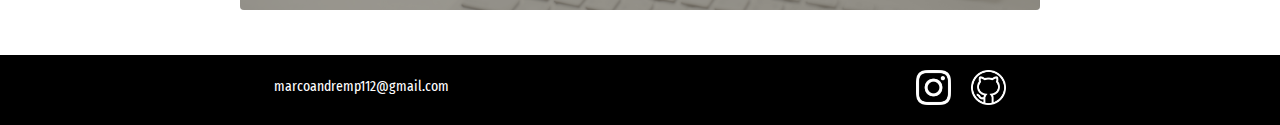
==== commit a54188ae: "Se han hecho modificaciones y arreglos en los 3 html y se ha cambiado el footer y el apartado de con" ====
--- a/index.html
+++ b/index.html
@@ -13,12 +13,12 @@
 </head>
 <body>
     <header>
-         <img class="logo" src="img/marcologo.png" alt="">
+        <a href="index.html"><img class="logo" src="img/marcologo.png" alt=""></a>
          <nav id="nav">
             <img class="cerrar" src="img/cerrar.png" alt="">
-             <ul> <a href=""> Sobre mi </a></ul>
+             <ul> <a href="index.html"> Inicio </a></ul>
              <ul> <a href="proyectos.html"> Proyectos </a></ul>
-             <ul> <a href="contacto.html"> Contacto</a></ul>
+             <ul> <a href="sobremi.html"> Sobre mi</a></ul>
              <ul> <a href=""> Servicios</a></ul>
          </nav>
          <img src="img/list.png" alt="" class="hamburguesa">
@@ -81,14 +81,19 @@
         
     </section>
     <footer>
-        
-            <h1>Encuentrame en:</h1>
-            <a href="https://www.instagram.com/andrymx/" target="_blank"> <img class="ig" src="img/instagram.png" alt=""> </a>
-            <a href=""><img class="gh" src="img/github.png" alt=""></a>
-            <h2>    marcoandremp112@gmail.com</h2>
+        <div class="caja-footer">
+            <div class="correo">
+        <p>    marcoandremp112@gmail.com</p>
+            </div>
+            <div class="redes">
+            <a class="ig" href="https://www.instagram.com/andrymx/" target="_blank"> <img src="img/instagram.png" alt=""> </a>
+            <a class="gh" href=""><img src="img/github.png" alt=""></a>
+            </div>
+        </div>
         
     </footer>
     <script src="js/index.js"></script>
     <script src="js/header.js"></script>
+    <script src="//code.tidio.co/p40dc67lnffxo0p2zyw8o25pgrncz5mb.js" async></script>
 </body>
 </html>--- a/css/header.css
+++ b/css/header.css
@@ -14,6 +14,7 @@
     width: 175px;
     display: flex;
     margin:auto;
+    cursor: pointer;
 }
 nav{
     display: flex;
--- a/css/index.css
+++ b/css/index.css
@@ -201,7 +201,7 @@
     cursor: pointer;
 }
 .responsive{
-    width: 70%;
+    max-width: 800px;
     height: 500px;
     margin: auto;
     margin-bottom: 45px;
--- a/css/footer.css
+++ b/css/footer.css
@@ -5,56 +5,55 @@
 }
 footer{
     width: 100%;
-    height: 140px;
+    height: 70px;
     background-color: black;
 }
-
+.caja-footer{
+    max-width: 1200px;
+    height: auto;
+    margin: auto;
+    display: flex;
+    flex-direction: row;
+}
+.correo{
+    max-width: 600px;
+    height: auto;
+    margin: auto;
+    margin-top: 22px;
+}
+.caja-footer p{
+    color: white;
+    font-family: var(--fuente);
+    font-size: 15px;
+}
+.redes{
+    max-width: 600px;
+    height: auto;
+    margin: auto;
+    margin-top: 15px;
+}
 .ig{
+    width:35px;
+    right: 0;
+}
+.ig img{
     width: 35px;
-    margin-left: 46.5%;
-    margin-top: 5px;
+    
 }
-.ig:hover{
-    transform: rotate(45deg);
+.ig img:hover{
+    transform: scale(1.2);
 }
 .gh{
     width: 35px;
-    margin-left: 40px;
-    margin-top: 5px;
+    margin-left: 1rem;
 }
-.gh:hover{
-    transform: rotate(45deg);
+.gh img{
+    width: 35px;
+    
 }
-footer h1{
-    color: white;
-    font-family: var(--fuente);
-    padding-top: 5px;
-    padding-left: 45%;
-    padding-bottom: 5px;
-    font-size: 25px;
-}
-footer h2{
-    color: white;
-    font-family: var(--fuente);
-    padding-top: 5px;
-    padding-bottom: 5px;
-    font-size: 15px;
-    padding-left: 44.5%;
+.gh img:hover{
+    transform: scale(1.2);
 }
 @media (max-width:625px){
-    footer{
-        width: 100%;
-        height: auto;
-    }
-    .ig{
-        margin-left: 35%;
-    }
-    footer h1{
-        padding-left: 35%;
-        font-size: 18px;   
-    }
-    footer h2{
-        font-size: 15px;
-        padding-left: 28%;
-    }
+    
 }
